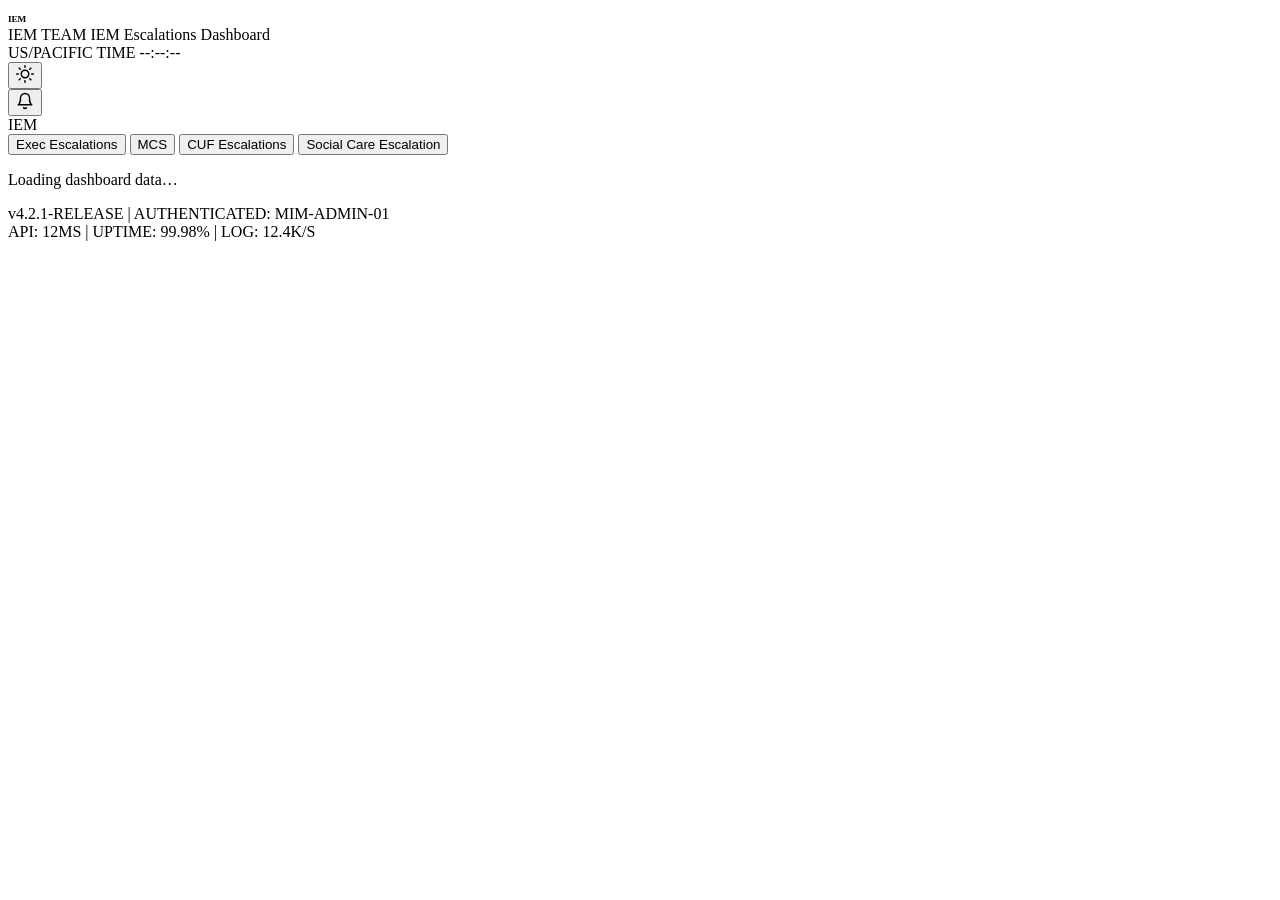
==== gas/Index.html @ b8ae1187 "Add files via upload" ====
<!DOCTYPE html>
<html lang="en">
<head>
  <meta charset="UTF-8" />
  <meta name="viewport" content="width=device-width, initial-scale=1.0" />
  <title>IEM Escalations Dashboard</title>
  <?!= include('Styles') ?>
  <script src="https://cdn.jsdelivr.net/npm/chart.js@4.4.3/dist/chart.umd.min.js"></script>
  <!-- GAS template vars — evaluated server-side; literal strings in local browser preview -->
  <script>var GAS_LOGO_URL='<?= logoUrl ?>',GAS_USER_NAME='<?= userName ?>';</script>
</head>
<body class="theme-dark" data-theme="dark">

  <!-- ── TOP NAV ───────────────────────────────────────────────────────── -->
  <nav class="topnav" role="banner">
    <div class="topnav-left">
      <div class="logo-block" aria-hidden="true">
        <img id="teamLogo" src="" alt="IEM Team" style="display:none;width:28px;height:28px;object-fit:contain;border-radius:3px">
        <span id="teamLogoFallback" style="font-size:0.58rem;font-weight:900;letter-spacing:-0.01em">IEM</span>
      </div>
      <div class="title-block">
        <span class="team-label">IEM TEAM</span>
        <span class="dashboard-title">IEM Escalations Dashboard</span>
      </div>
    </div>
    <div class="topnav-right">
      <div class="clock-block" aria-live="polite" aria-label="US Pacific Time">
        <span class="clock-label">US/PACIFIC TIME</span>
        <span class="clock-value" id="clock">--:--:--</span>
      </div>
      <button class="icon-btn theme-toggle" id="themeToggleBtn" aria-label="Toggle colour theme" title="Toggle theme">
        <svg id="themeIconDark" width="18" height="18" viewBox="0 0 24 24" fill="none" stroke="currentColor" stroke-width="2" stroke-linecap="round" stroke-linejoin="round"><circle cx="12" cy="12" r="5"/><line x1="12" y1="1" x2="12" y2="3"/><line x1="12" y1="21" x2="12" y2="23"/><line x1="4.22" y1="4.22" x2="5.64" y2="5.64"/><line x1="18.36" y1="18.36" x2="19.78" y2="19.78"/><line x1="1" y1="12" x2="3" y2="12"/><line x1="21" y1="12" x2="23" y2="12"/><line x1="4.22" y1="19.78" x2="5.64" y2="18.36"/><line x1="18.36" y1="5.64" x2="19.78" y2="4.22"/></svg>
        <svg id="themeIconLight" width="18" height="18" viewBox="0 0 24 24" fill="none" stroke="currentColor" stroke-width="2" stroke-linecap="round" stroke-linejoin="round" style="display:none"><path d="M21 12.79A9 9 0 1 1 11.21 3 7 7 0 0 0 21 12.79z"/></svg>
      </button>
      <!-- Notification bell + dropdown -->
      <div class="notif-wrap" id="notifWrap">
        <button class="icon-btn notif-btn" id="notifBtn" aria-label="Notifications" title="Notification Centre" aria-expanded="false" aria-haspopup="true">
          <svg width="18" height="18" viewBox="0 0 24 24" fill="none" stroke="currentColor" stroke-width="2" stroke-linecap="round" stroke-linejoin="round"><path d="M18 8A6 6 0 0 0 6 8c0 7-3 9-3 9h18s-3-2-3-9"/><path d="M13.73 21a2 2 0 0 1-3.46 0"/></svg>
          <span class="notif-badge" id="notifBadge" style="display:none">0</span>
        </button>
        <div class="notif-dropdown" id="notifDropdown" role="dialog" aria-label="Notifications" style="display:none">
          <div class="notif-dd-hdr">
            <span class="notif-dd-title">IEM Bug Notifications</span>
            <button class="notif-mark-all" id="markAllReadBtn">Mark all read</button>
          </div>
          <div id="notifList" class="notif-list"></div>
        </div>
      </div>
      <div class="avatar" id="userAvatar" title="Logged in user" aria-label="User avatar">IEM</div>
    </div>
  </nav>

  <!-- ── MAIN TAB BAR (4 tabs) ─────────────────────────────────────────── -->
  <div class="tabbar" role="tablist" aria-label="Escalation categories">
    <button class="tab active" role="tab" aria-selected="true"  data-tab="EXEC_ESCALATIONS" id="tab-EXEC">Exec Escalations</button>
    <button class="tab"        role="tab" aria-selected="false" data-tab="MCS"               id="tab-MCS">MCS</button>
    <button class="tab"        role="tab" aria-selected="false" data-tab="CUF_ESCALATIONS"   id="tab-CUF">CUF Escalations</button>
    <button class="tab"        role="tab" aria-selected="false" data-tab="SOCIAL_CARE"       id="tab-SOC">Social Care Escalation</button>
  </div>

  <!-- ── CUF SUB-TAB BAR (visible only when CUF tab is active) ─────────── -->
  <div class="subtabbar" id="cufSubTabBar" style="display:none" role="tablist" aria-label="CUF sub-categories">
    <button class="subtab active" role="tab" aria-selected="true"  data-cuf="CUF_P0_P1"   >P0 / P1</button>
    <button class="subtab"        role="tab" aria-selected="false" data-cuf="CUF_GUP"     >gUP</button>
    <button class="subtab"        role="tab" aria-selected="false" data-cuf="CUF_BILLING" >Billing</button>
  </div>

  <!-- ── MAIN ──────────────────────────────────────────────────────────── -->
  <main class="main-content" role="main">

    <!-- Loading -->
    <div id="loadingState" class="state-panel" role="status" aria-live="polite">
      <div class="spinner" aria-hidden="true"></div>
      <p>Loading dashboard data…</p>
    </div>

    <!-- Error -->
    <div id="errorState" class="state-panel" style="display:none" role="alert">
      <svg width="40" height="40" viewBox="0 0 24 24" fill="none" stroke="currentColor" stroke-width="1.5" stroke-linecap="round" stroke-linejoin="round" aria-hidden="true"><path d="M10.29 3.86L1.82 18a2 2 0 001.71 3h16.94a2 2 0 001.71-3L13.71 3.86a2 2 0 00-3.42 0z"/><line x1="12" y1="9" x2="12" y2="13"/><line x1="12" y1="17" x2="12.01" y2="17"/></svg>
      <p id="errorMsg">Failed to load data.</p>
      <button class="btn-secondary" onclick="loadDashboard()">Retry</button>
    </div>

    <!-- ── UNIFIED DASHBOARD PANEL ─────────────────────────────────────── -->
    <div id="dashboardContent" style="display:none">

      <!-- Sub-header -->
      <div class="subheader" id="panelSubheader">
        <span class="section-label" id="activeTabLabel">EXEC ESCALATIONS</span>
        <span class="pill" id="activeTabCount"></span>
      </div>

      <!-- ── SECTION 1: LIVE ESCALATIONS TABLE ───────────────────────── -->
      <section class="card" id="liveEscCard">
        <div class="card-header">
          <span class="section-label">Live Escalations</span>
          <div class="header-pills">
            <span class="pill">ALL</span>
            <span class="pill pill-red" id="activeBadge">0 ACTIVE</span>
          </div>
        </div>
        <div class="table-wrap">
          <table class="incident-table" id="liveEscTable" aria-label="Live escalations">
            <!-- thead is populated dynamically by initColumnHeaders() -->
            <thead><tr id="tableHeaderRow"></tr></thead>
            <tbody id="liveEscTbody"></tbody>
          </table>
        </div>
        <!-- Pagination controls -->
        <div class="pagination-bar" id="paginationBar" style="display:none">
          <span class="page-info" id="pageInfo">Page 1 of 1</span>
          <div class="page-btns">
            <button class="page-btn" id="prevPageBtn" disabled>&#8592; Prev</button>
            <button class="page-btn" id="nextPageBtn" disabled>Next &#8594;</button>
          </div>
        </div>
      </section>

      <!-- Inline comms blast — rendered below table, collapsed by default -->
      <div id="commsPanel"></div>

      <!-- ── SECTION 2: PERFORMANCE ANALYTICS ────────────────────────── -->
      <section class="analytics-section" id="analyticsSection" aria-label="Performance Analytics">

        <div class="analytics-header">
          <div class="analytics-header-left">
            <svg width="15" height="15" viewBox="0 0 24 24" fill="none" stroke="currentColor" stroke-width="2" stroke-linecap="round" stroke-linejoin="round" aria-hidden="true"><line x1="18" y1="20" x2="18" y2="10"/><line x1="12" y1="20" x2="12" y2="4"/><line x1="6" y1="20" x2="6" y2="14"/></svg>
            <span class="analytics-title">Performance Analytics</span>
          </div>
          <div class="timeline-filter" role="group" aria-label="Select time period">
            <button class="timeline-btn" data-period="1W">1W</button>
            <button class="timeline-btn" data-period="1M">1M</button>
            <button class="timeline-btn active" data-period="3M">3M</button>
            <button class="timeline-btn" data-period="6M">6M</button>
            <button class="timeline-btn" data-period="Q">Quarterly</button>
            <button class="timeline-btn" data-period="Y">Yearly</button>
          </div>
        </div>

        <div class="analytics-row">

          <div class="analytics-left card">
            <div class="analytics-panel-hdr">
              <span class="kpi-tag" id="kpiTag">KR2</span>
              <span class="analytics-panel-title" id="chartTitle">IEM Escalations</span>
            </div>
            <div class="chart-container-wrap">
              <canvas id="mainChart" aria-label="Bar chart: IEM escalation count by month"></canvas>
            </div>
            <div class="chart-legend">
              <span class="legend-item"><span class="legend-swatch swatch-bar"></span>Count</span>
            </div>
          </div>

          <div class="analytics-right card">
            <div class="analytics-panel-hdr">
              <span class="analytics-panel-title" id="rawDataTitle">RawData</span>
              <span class="rawdata-count" id="rawDataCount"></span>
            </div>
            <div class="rawdata-wrap">
              <table class="rawdata-table" aria-label="Historical raw data">
                <thead>
                  <tr>
                    <th>Month</th>
                    <th>Bug ID</th>
                    <th>Escalation #</th>
                    <th>Subject</th>
                    <th>Created</th>
                    <th>First Assign</th>
                    <th>First Update</th>
                  </tr>
                </thead>
                <tbody id="rawDataTbody"></tbody>
              </table>
            </div>
          </div>

        </div>
      </section>

    </div><!-- /dashboardContent -->
  </main>

  <!-- ── FOOTER ────────────────────────────────────────────────────────── -->
  <footer class="footer" role="contentinfo">
    <div class="footer-left" id="footer-left">v4.2.1-RELEASE | AUTHENTICATED: MIM-ADMIN-01</div>
    <div class="footer-right" id="footer-right">API: 12MS | UPTIME: 99.98% | LOG: 12.4K/S</div>
  </footer>

  <!-- ── COMMS LOG MODAL ────────────────────────────────────────────────── -->
  <div class="modal-backdrop" id="logModalBackdrop" aria-hidden="true" style="display:none"
       role="dialog" aria-modal="true" aria-labelledby="modalTitle">
    <div class="modal">
      <div class="modal-header">
        <h3 class="modal-title" id="modalTitle">Comms Log</h3>
        <button class="icon-btn modal-close" id="modalCloseBtn" aria-label="Close communications log">
          <svg width="18" height="18" viewBox="0 0 24 24" fill="none" stroke="currentColor" stroke-width="2" stroke-linecap="round" stroke-linejoin="round"><line x1="18" y1="6" x2="6" y2="18"/><line x1="6" y1="6" x2="18" y2="18"/></svg>
        </button>
      </div>
      <div class="modal-body">
        <div id="modalLoading" class="state-panel compact"><div class="spinner"></div><p>Loading log…</p></div>
        <div id="modalError" class="state-panel compact" style="display:none" role="alert"><p id="modalErrorMsg">Failed to load log.</p></div>
        <div id="modalLog" style="display:none"></div>
      </div>
    </div>
  </div>

  <!-- ── SHARED COLUMN FILTER POPUP ────────────────────────────────────── -->
  <div class="col-filter-popup" id="colFilterPopup" style="display:none" role="dialog" aria-label="Column filter">
    <input  class="col-filter-text"      id="colFilterInput"    type="text" placeholder="Filter…" aria-label="Filter value" autocomplete="off">
    <button class="col-filter-clear-btn" id="colFilterClearBtn" type="button">Clear</button>
  </div>

  <!-- ── TOAST ─────────────────────────────────────────────────────────── -->
  <div class="toast" id="toast" role="status" aria-live="polite" aria-atomic="true" style="display:none"></div>

  <?!= include('Hooks') ?>
  <?!= include('ClientScript') ?>
</body>
</html>
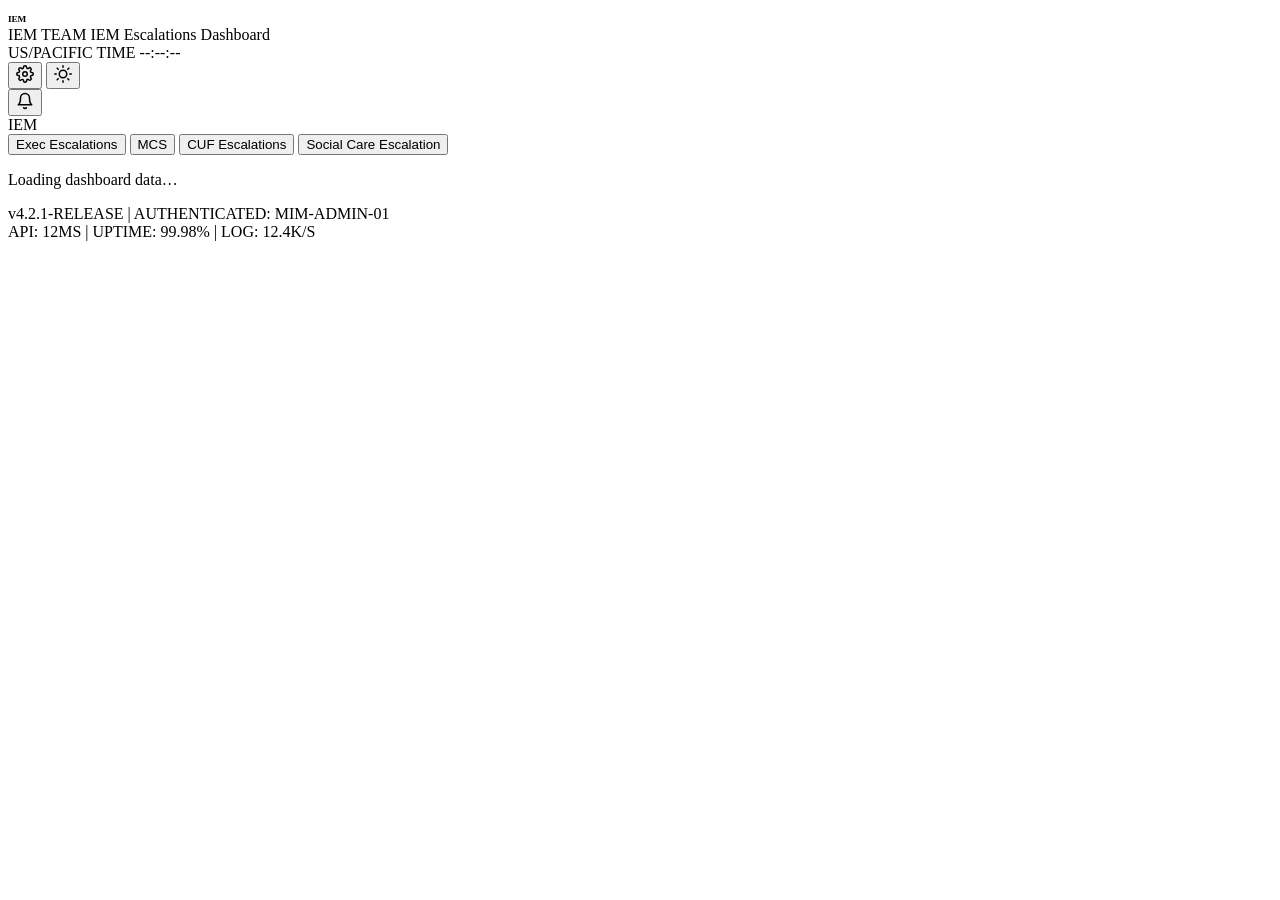
==== commit eeaa1647: "Add files via upload" ====
--- a/gas/Index.html
+++ b/gas/Index.html
@@ -28,6 +28,10 @@
         <span class="clock-label">US/PACIFIC TIME</span>
         <span class="clock-value" id="clock">--:--:--</span>
       </div>
+      <!-- Settings gear -->
+      <button class="icon-btn settings-btn" id="settingsBtn" aria-label="Data source settings" title="Settings">
+        <svg width="18" height="18" viewBox="0 0 24 24" fill="none" stroke="currentColor" stroke-width="2" stroke-linecap="round" stroke-linejoin="round"><circle cx="12" cy="12" r="3"/><path d="M19.4 15a1.65 1.65 0 0 0 .33 1.82l.06.06a2 2 0 0 1-2.83 2.83l-.06-.06a1.65 1.65 0 0 0-1.82-.33 1.65 1.65 0 0 0-1 1.51V21a2 2 0 0 1-4 0v-.09A1.65 1.65 0 0 0 9 19.4a1.65 1.65 0 0 0-1.82.33l-.06.06a2 2 0 0 1-2.83-2.83l.06-.06A1.65 1.65 0 0 0 4.68 15a1.65 1.65 0 0 0-1.51-1H3a2 2 0 0 1 0-4h.09A1.65 1.65 0 0 0 4.6 9a1.65 1.65 0 0 0-.33-1.82l-.06-.06a2 2 0 0 1 2.83-2.83l.06.06A1.65 1.65 0 0 0 9 4.68a1.65 1.65 0 0 0 1-1.51V3a2 2 0 0 1 4 0v.09a1.65 1.65 0 0 0 1 1.51 1.65 1.65 0 0 0 1.82-.33l.06-.06a2 2 0 0 1 2.83 2.83l-.06.06A1.65 1.65 0 0 0 19.4 9a1.65 1.65 0 0 0 1.51 1H21a2 2 0 0 1 0 4h-.09a1.65 1.65 0 0 0-1.51 1z"/></svg>
+      </button>
       <button class="icon-btn theme-toggle" id="themeToggleBtn" aria-label="Toggle colour theme" title="Toggle theme">
         <svg id="themeIconDark" width="18" height="18" viewBox="0 0 24 24" fill="none" stroke="currentColor" stroke-width="2" stroke-linecap="round" stroke-linejoin="round"><circle cx="12" cy="12" r="5"/><line x1="12" y1="1" x2="12" y2="3"/><line x1="12" y1="21" x2="12" y2="23"/><line x1="4.22" y1="4.22" x2="5.64" y2="5.64"/><line x1="18.36" y1="18.36" x2="19.78" y2="19.78"/><line x1="1" y1="12" x2="3" y2="12"/><line x1="21" y1="12" x2="23" y2="12"/><line x1="4.22" y1="19.78" x2="5.64" y2="18.36"/><line x1="18.36" y1="5.64" x2="19.78" y2="4.22"/></svg>
         <svg id="themeIconLight" width="18" height="18" viewBox="0 0 24 24" fill="none" stroke="currentColor" stroke-width="2" stroke-linecap="round" stroke-linejoin="round" style="display:none"><path d="M21 12.79A9 9 0 1 1 11.21 3 7 7 0 0 0 21 12.79z"/></svg>
@@ -214,6 +218,111 @@
   <!-- ── TOAST ─────────────────────────────────────────────────────────── -->
   <div class="toast" id="toast" role="status" aria-live="polite" aria-atomic="true" style="display:none"></div>
 
+  <!-- ── SETTINGS MODAL ────────────────────────────────────────────────── -->
+  <div class="modal-backdrop settings-modal-backdrop" id="settingsBackdrop" aria-hidden="true" style="display:none"
+       role="dialog" aria-modal="true" aria-labelledby="settingsTitle">
+    <div class="modal settings-modal">
+
+      <div class="modal-header">
+        <h3 class="modal-title" id="settingsTitle">
+          <svg width="16" height="16" viewBox="0 0 24 24" fill="none" stroke="currentColor" stroke-width="2" stroke-linecap="round" stroke-linejoin="round" aria-hidden="true"><circle cx="12" cy="12" r="3"/><path d="M19.4 15a1.65 1.65 0 0 0 .33 1.82l.06.06a2 2 0 0 1-2.83 2.83l-.06-.06a1.65 1.65 0 0 0-1.82-.33 1.65 1.65 0 0 0-1 1.51V21a2 2 0 0 1-4 0v-.09A1.65 1.65 0 0 0 9 19.4a1.65 1.65 0 0 0-1.82.33l-.06.06a2 2 0 0 1-2.83-2.83l.06-.06A1.65 1.65 0 0 0 4.68 15a1.65 1.65 0 0 0-1.51-1H3a2 2 0 0 1 0-4h.09A1.65 1.65 0 0 0 4.6 9a1.65 1.65 0 0 0-.33-1.82l-.06-.06a2 2 0 0 1 2.83-2.83l.06.06A1.65 1.65 0 0 0 9 4.68a1.65 1.65 0 0 0 1-1.51V3a2 2 0 0 1 4 0v.09a1.65 1.65 0 0 0 1 1.51 1.65 1.65 0 0 0 1.82-.33l.06-.06a2 2 0 0 1 2.83 2.83l-.06.06A1.65 1.65 0 0 0 19.4 9a1.65 1.65 0 0 0 1.51 1H21a2 2 0 0 1 0 4h-.09a1.65 1.65 0 0 0-1.51 1z"/></svg>
+          Data Source Settings
+        </h3>
+        <button class="icon-btn modal-close" id="settingsCloseBtn" aria-label="Close settings">
+          <svg width="18" height="18" viewBox="0 0 24 24" fill="none" stroke="currentColor" stroke-width="2" stroke-linecap="round" stroke-linejoin="round"><line x1="18" y1="6" x2="6" y2="18"/><line x1="6" y1="6" x2="18" y2="18"/></svg>
+        </button>
+      </div>
+
+      <div class="modal-body settings-body">
+
+        <!-- Source toggle -->
+        <div class="settings-section">
+          <div class="settings-section-title">Data Source</div>
+          <div class="source-toggle" role="group" aria-label="Select data source">
+            <button class="source-btn" data-source="mock"        type="button">Mock</button>
+            <button class="source-btn active" data-source="publicSheet" type="button">Google Sheet</button>
+            <button class="source-btn" data-source="api"         type="button">REST API</button>
+          </div>
+          <p class="settings-hint" id="sourceHint">Pull live data from a Google Sheet using the sheet ID or URL below.</p>
+        </div>
+
+        <!-- Sheet URL / ID -->
+        <div class="settings-section" id="sheetSection">
+          <div class="settings-section-title">Google Sheet</div>
+
+          <div class="settings-field">
+            <label class="settings-label" for="settingsSheetUrl">Sheet URL <span class="settings-optional">(or paste the URL)</span></label>
+            <input class="settings-input" id="settingsSheetUrl" type="text"
+                   placeholder="https://docs.google.com/spreadsheets/d/…"
+                   autocomplete="off" spellcheck="false" />
+          </div>
+
+          <div class="settings-field">
+            <label class="settings-label" for="settingsSheetId">Sheet ID</label>
+            <div class="settings-row">
+              <input class="settings-input" id="settingsSheetId" type="text"
+                     placeholder="e.g. 1SKir-kwioaUyPGkLh9y7HnYkKvwkFar8aWcU0vj8T1Q"
+                     autocomplete="off" spellcheck="false" />
+              <button class="btn-secondary discover-btn" id="discoverTabsBtn" type="button">
+                <svg width="13" height="13" viewBox="0 0 24 24" fill="none" stroke="currentColor" stroke-width="2.5" stroke-linecap="round" stroke-linejoin="round" aria-hidden="true"><circle cx="11" cy="11" r="8"/><line x1="21" y1="21" x2="16.65" y2="16.65"/></svg>
+                Discover Tabs
+              </button>
+            </div>
+            <p class="settings-hint">Leave blank to auto-extract from the URL above.</p>
+          </div>
+
+          <!-- Tab list (hidden until "Discover Tabs" is clicked) -->
+          <div class="settings-field" id="tabListSection" style="display:none">
+            <label class="settings-label" for="settingsGid">Sheet Tab <span class="settings-optional">(select the incidents tab)</span></label>
+            <div class="tab-list" id="tabList" role="listbox" aria-label="Available sheet tabs"></div>
+            <!-- Hidden input keeps the selected GID -->
+            <input type="hidden" id="settingsGid" value="">
+            <p class="settings-hint" id="tabListHint"></p>
+          </div>
+
+          <div class="settings-field" id="manualGidSection" style="display:none">
+            <label class="settings-label" for="settingsGidManual">Tab GID <span class="settings-optional">(if known)</span></label>
+            <input class="settings-input" id="settingsGidManual" type="text"
+                   placeholder="e.g. 1238638795" autocomplete="off" />
+          </div>
+        </div>
+
+        <!-- REST API URL (shown only when source=api) -->
+        <div class="settings-section" id="apiSection" style="display:none">
+          <div class="settings-section-title">REST API</div>
+          <div class="settings-field">
+            <label class="settings-label" for="settingsApiUrl">API Base URL</label>
+            <input class="settings-input" id="settingsApiUrl" type="text"
+                   placeholder="https://api.example.com/v1"
+                   autocomplete="off" spellcheck="false" />
+          </div>
+        </div>
+
+        <!-- Test / status area -->
+        <div class="settings-test-area">
+          <button class="btn-secondary test-conn-btn" id="testConnBtn" type="button">
+            <svg width="13" height="13" viewBox="0 0 24 24" fill="none" stroke="currentColor" stroke-width="2.5" stroke-linecap="round" stroke-linejoin="round" aria-hidden="true"><polyline points="22 12 18 12 15 21 9 3 6 12 2 12"/></svg>
+            Test Connection
+          </button>
+          <div class="settings-status" id="settingsStatus" style="display:none">
+            <span class="settings-status-icon" id="settingsStatusIcon"></span>
+            <span class="settings-status-msg"  id="settingsStatusMsg"></span>
+          </div>
+        </div>
+
+      </div><!-- /settings-body -->
+
+      <div class="modal-footer settings-footer">
+        <button class="btn-secondary" id="settingsCancelBtn" type="button">Cancel</button>
+        <button class="btn-primary"   id="settingsSaveBtn"   type="button">
+          <svg width="13" height="13" viewBox="0 0 24 24" fill="none" stroke="currentColor" stroke-width="2.5" stroke-linecap="round" stroke-linejoin="round" aria-hidden="true"><polyline points="20 6 9 17 4 12"/></svg>
+          Save &amp; Reload
+        </button>
+      </div>
+
+    </div><!-- /settings-modal -->
+  </div><!-- /settingsBackdrop -->
+
   <?!= include('Hooks') ?>
   <?!= include('ClientScript') ?>
 </body>
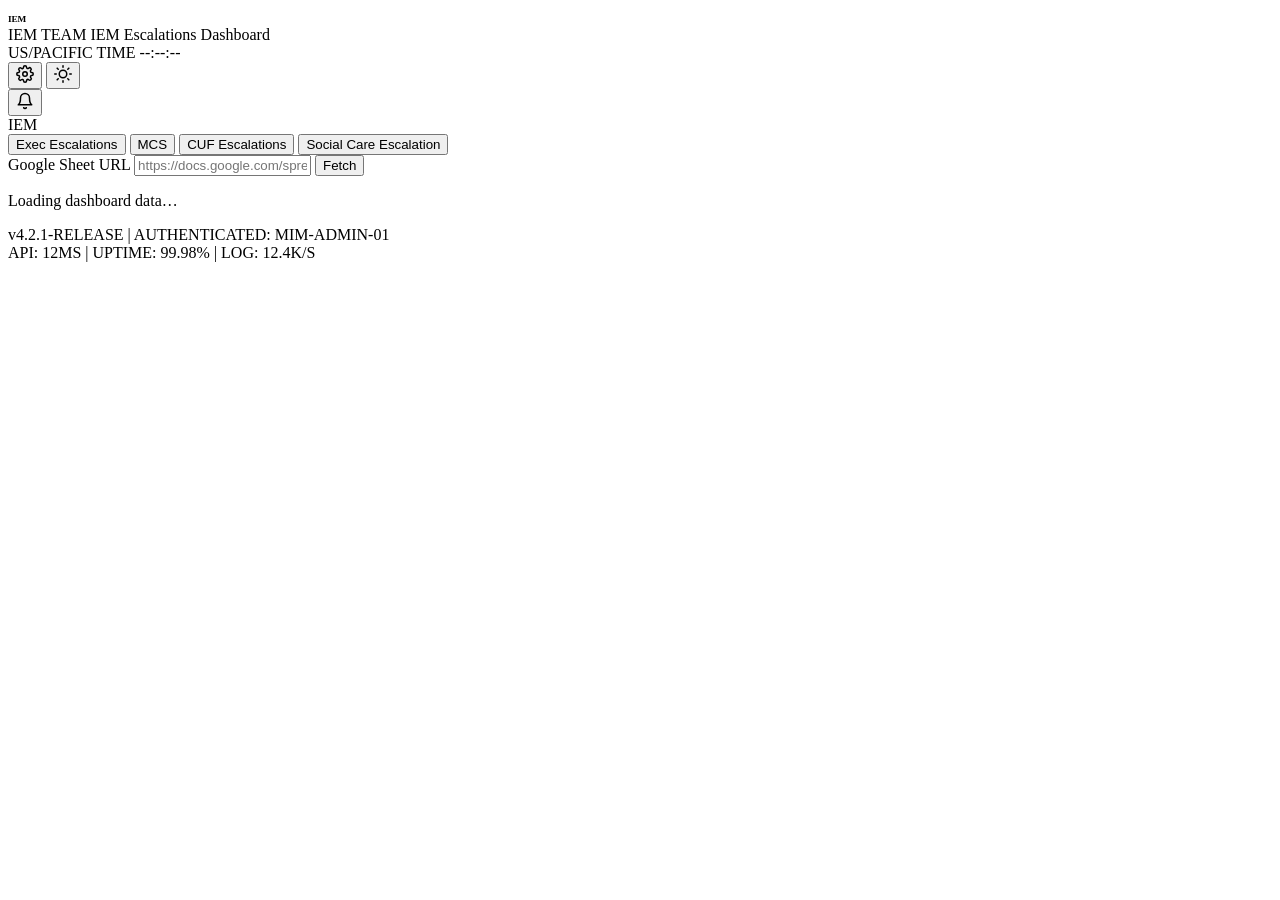
==== commit ce564a0d: "Add files via upload" ====
--- a/gas/Index.html
+++ b/gas/Index.html
@@ -69,6 +69,16 @@
     <button class="subtab"        role="tab" aria-selected="false" data-cuf="CUF_BILLING" >Billing</button>
   </div>
 
+  <!-- ── SHEET URL FETCH BAR ───────────────────────────────────────────── -->
+  <div class="sheet-fetch-bar" id="sheetFetchBar" role="search" aria-label="Fetch from Google Sheet">
+    <label class="sfb-label" for="sheetUrlInput">Google Sheet URL</label>
+    <input  class="sfb-input" id="sheetUrlInput" type="text"
+            placeholder="https://docs.google.com/spreadsheets/d/…"
+            autocomplete="off" spellcheck="false" aria-label="Google Sheet URL" />
+    <button class="sfb-btn" id="sheetFetchBtn" type="button">Fetch</button>
+    <span   class="sfb-status" id="sfbStatus" aria-live="polite"></span>
+  </div>
+
   <!-- ── MAIN ──────────────────────────────────────────────────────────── -->
   <main class="main-content" role="main">
 
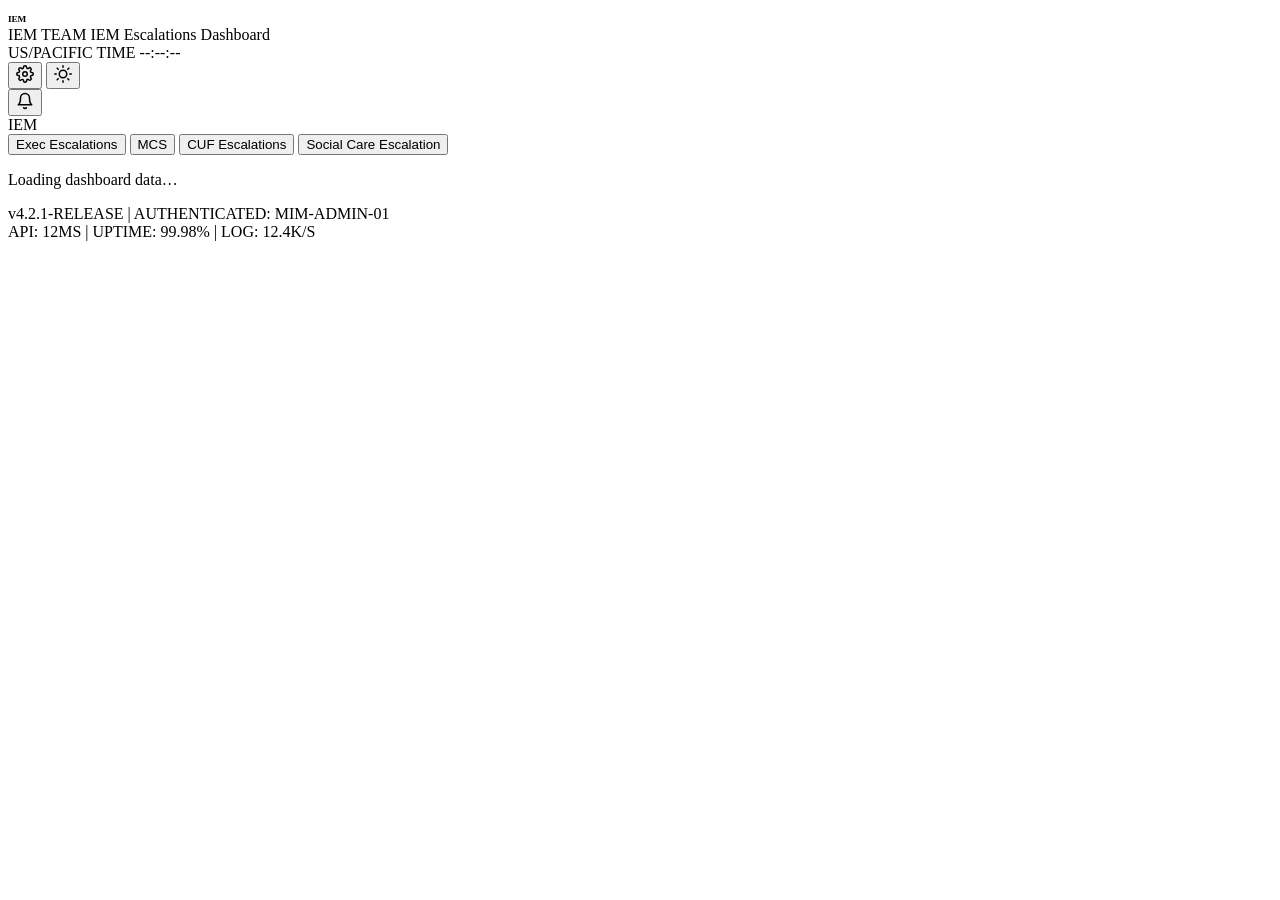
==== commit 564f1a7e: "Add files via upload" ====
--- a/gas/Index.html
+++ b/gas/Index.html
@@ -69,16 +69,6 @@
     <button class="subtab"        role="tab" aria-selected="false" data-cuf="CUF_BILLING" >Billing</button>
   </div>
 
-  <!-- ── SHEET URL FETCH BAR ───────────────────────────────────────────── -->
-  <div class="sheet-fetch-bar" id="sheetFetchBar" role="search" aria-label="Fetch from Google Sheet">
-    <label class="sfb-label" for="sheetUrlInput">Google Sheet URL</label>
-    <input  class="sfb-input" id="sheetUrlInput" type="text"
-            placeholder="https://docs.google.com/spreadsheets/d/…"
-            autocomplete="off" spellcheck="false" aria-label="Google Sheet URL" />
-    <button class="sfb-btn" id="sheetFetchBtn" type="button">Fetch</button>
-    <span   class="sfb-status" id="sfbStatus" aria-live="polite"></span>
-  </div>
-
   <!-- ── MAIN ──────────────────────────────────────────────────────────── -->
   <main class="main-content" role="main">
 
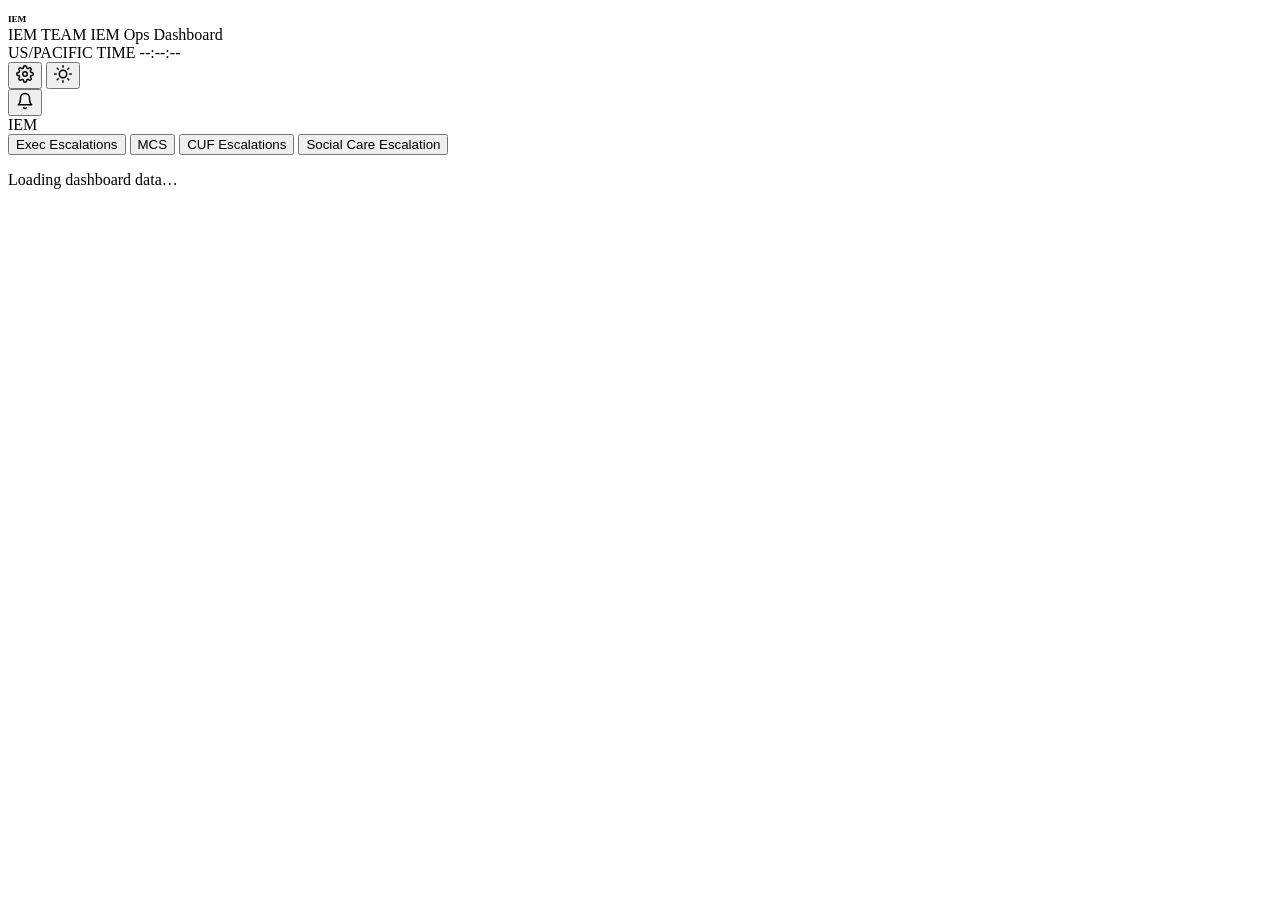
==== commit 5b21fad0: "Add files via upload" ====
--- a/gas/Index.html
+++ b/gas/Index.html
@@ -3,7 +3,7 @@
 <head>
   <meta charset="UTF-8" />
   <meta name="viewport" content="width=device-width, initial-scale=1.0" />
-  <title>IEM Escalations Dashboard</title>
+  <title>IEM Ops Dashboard</title>
   <?!= include('Styles') ?>
   <script src="https://cdn.jsdelivr.net/npm/chart.js@4.4.3/dist/chart.umd.min.js"></script>
   <!-- GAS template vars — evaluated server-side; literal strings in local browser preview -->
@@ -20,7 +20,7 @@
       </div>
       <div class="title-block">
         <span class="team-label">IEM TEAM</span>
-        <span class="dashboard-title">IEM Escalations Dashboard</span>
+        <span class="dashboard-title">IEM Ops Dashboard</span>
       </div>
     </div>
     <div class="topnav-right">
@@ -143,9 +143,8 @@
 
         <div class="analytics-row">
 
-          <div class="analytics-left card">
+          <div class="analytics-left card" style="width:100%;max-width:100%">
             <div class="analytics-panel-hdr">
-              <span class="kpi-tag" id="kpiTag">KR2</span>
               <span class="analytics-panel-title" id="chartTitle">IEM Escalations</span>
             </div>
             <div class="chart-container-wrap">
@@ -156,40 +155,11 @@
             </div>
           </div>
 
-          <div class="analytics-right card">
-            <div class="analytics-panel-hdr">
-              <span class="analytics-panel-title" id="rawDataTitle">RawData</span>
-              <span class="rawdata-count" id="rawDataCount"></span>
-            </div>
-            <div class="rawdata-wrap">
-              <table class="rawdata-table" aria-label="Historical raw data">
-                <thead>
-                  <tr>
-                    <th>Month</th>
-                    <th>Bug ID</th>
-                    <th>Escalation #</th>
-                    <th>Subject</th>
-                    <th>Created</th>
-                    <th>First Assign</th>
-                    <th>First Update</th>
-                  </tr>
-                </thead>
-                <tbody id="rawDataTbody"></tbody>
-              </table>
-            </div>
-          </div>
-
         </div>
       </section>
 
     </div><!-- /dashboardContent -->
   </main>
-
-  <!-- ── FOOTER ────────────────────────────────────────────────────────── -->
-  <footer class="footer" role="contentinfo">
-    <div class="footer-left" id="footer-left">v4.2.1-RELEASE | AUTHENTICATED: MIM-ADMIN-01</div>
-    <div class="footer-right" id="footer-right">API: 12MS | UPTIME: 99.98% | LOG: 12.4K/S</div>
-  </footer>
 
   <!-- ── COMMS LOG MODAL ────────────────────────────────────────────────── -->
   <div class="modal-backdrop" id="logModalBackdrop" aria-hidden="true" style="display:none"
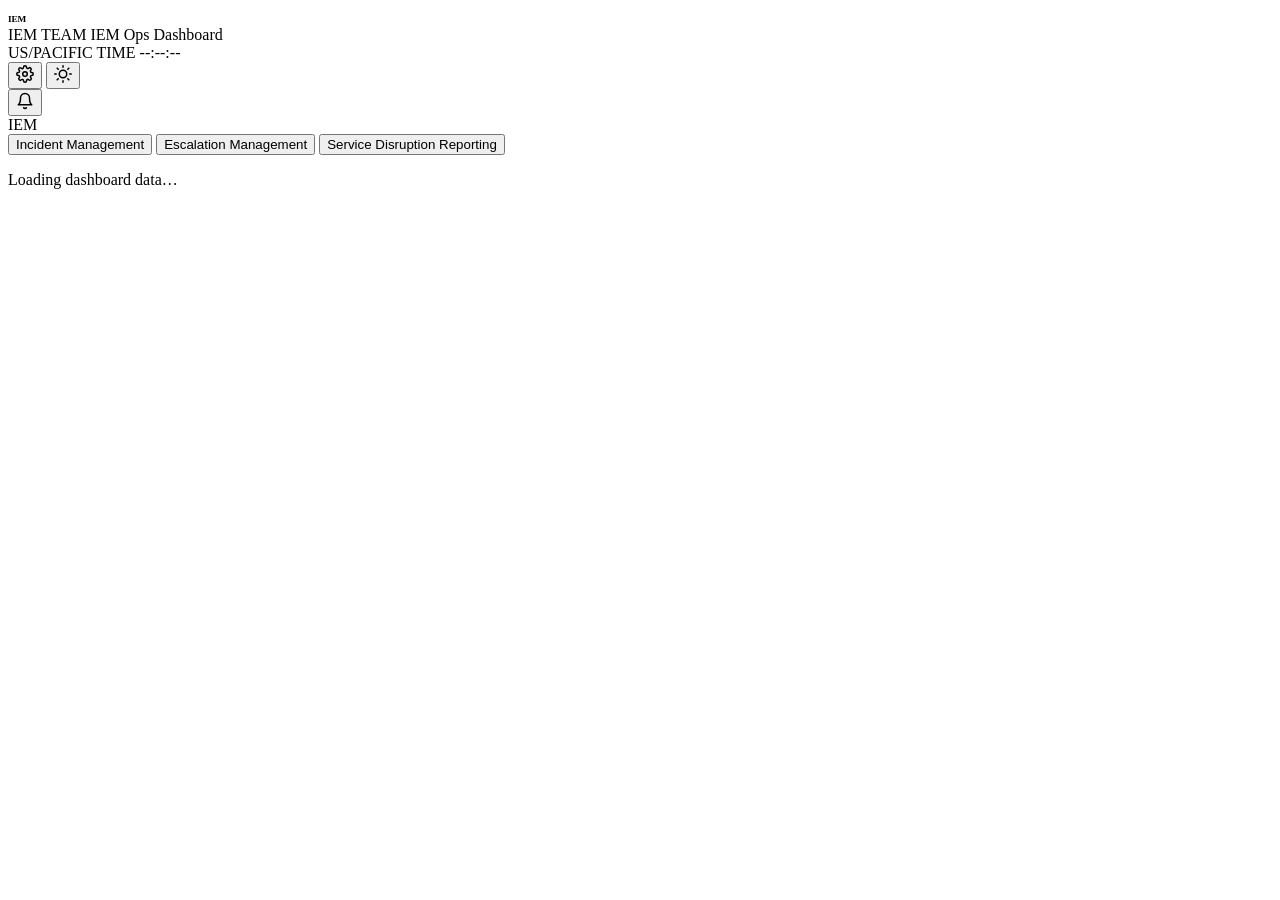
==== commit cd746cc5: "Add files via upload" ====
--- a/gas/Index.html
+++ b/gas/Index.html
@@ -54,19 +54,21 @@
     </div>
   </nav>
 
-  <!-- ── MAIN TAB BAR (4 tabs) ─────────────────────────────────────────── -->
-  <div class="tabbar" role="tablist" aria-label="Escalation categories">
-    <button class="tab active" role="tab" aria-selected="true"  data-tab="EXEC_ESCALATIONS" id="tab-EXEC">Exec Escalations</button>
-    <button class="tab"        role="tab" aria-selected="false" data-tab="MCS"               id="tab-MCS">MCS</button>
-    <button class="tab"        role="tab" aria-selected="false" data-tab="CUF_ESCALATIONS"   id="tab-CUF">CUF Escalations</button>
-    <button class="tab"        role="tab" aria-selected="false" data-tab="SOCIAL_CARE"       id="tab-SOC">Social Care Escalation</button>
-  </div>
-
-  <!-- ── CUF SUB-TAB BAR (visible only when CUF tab is active) ─────────── -->
-  <div class="subtabbar" id="cufSubTabBar" style="display:none" role="tablist" aria-label="CUF sub-categories">
-    <button class="subtab active" role="tab" aria-selected="true"  data-cuf="CUF_P0_P1"   >P0 / P1</button>
-    <button class="subtab"        role="tab" aria-selected="false" data-cuf="CUF_GUP"     >gUP</button>
-    <button class="subtab"        role="tab" aria-selected="false" data-cuf="CUF_BILLING" >Billing</button>
+  <!-- ── HEADER TABS (level 1) ────────────────────────────────────── -->
+  <nav class="headertabbar" role="tablist" aria-label="Dashboard sections">
+    <button class="headertab" role="tab" aria-selected="false" data-header="INCIDENT_MANAGEMENT">Incident Management</button>
+    <button class="headertab active" role="tab" aria-selected="true"  data-header="ESCALATION_MANAGEMENT">Escalation Management</button>
+    <button class="headertab" role="tab" aria-selected="false" data-header="SERVICE_DISRUPTION">Service Disruption Reporting</button>
+  </nav>
+
+  <!-- ── SUB-TAB CARDS (level 2 — dynamically rendered) ────────────── -->
+  <div class="subtab-cards-bar" id="subTabCardsBar" role="tablist" aria-label="Sub-categories"></div>
+
+  <!-- ── NESTED TABS (level 3 — only CUF Escalation) ──────────────── -->
+  <div class="nestedtabbar" id="nestedTabBar" style="display:none" role="tablist" aria-label="CUF sub-categories">
+    <button class="nestedtab active" role="tab" aria-selected="true"  data-nested="CUF_P0_P1">P0 / P1</button>
+    <button class="nestedtab"        role="tab" aria-selected="false" data-nested="CUF_GUP">gUP</button>
+    <button class="nestedtab"        role="tab" aria-selected="false" data-nested="CUF_BILLING">Billing</button>
   </div>
 
   <!-- ── MAIN ──────────────────────────────────────────────────────────── -->
@@ -141,20 +143,27 @@
           </div>
         </div>
 
-        <div class="analytics-row">
-
-          <div class="analytics-left card" style="width:100%;max-width:100%">
+        <div class="analytics-charts-grid analytics-charts-single">
+
+          <!-- Chart A: New vs Resolved (line) -->
+          <div class="analytics-chart-card card">
             <div class="analytics-panel-hdr">
-              <span class="analytics-panel-title" id="chartTitle">IEM Escalations</span>
+              <span class="analytics-panel-title">New vs Resolved</span>
+              <span class="chart-gap-badge" id="gapBadge" style="display:none"></span>
             </div>
             <div class="chart-container-wrap">
-              <canvas id="mainChart" aria-label="Bar chart: IEM escalation count by month"></canvas>
+              <canvas id="mainChart" aria-label="Line chart: new vs resolved escalations"></canvas>
             </div>
             <div class="chart-legend">
-              <span class="legend-item"><span class="legend-swatch swatch-bar"></span>Count</span>
-            </div>
-          </div>
-
+              <span class="legend-item"><span class="legend-swatch swatch-bar"></span>New</span>
+              <span class="legend-item"><span class="legend-swatch swatch-resolved"></span>Resolved</span>
+            </div>
+          </div>
+
+        </div>
+        <div class="analytics-disclaimer">
+          <svg width="11" height="11" viewBox="0 0 24 24" fill="none" stroke="currentColor" stroke-width="2" stroke-linecap="round" stroke-linejoin="round" aria-hidden="true"><path d="M10.29 3.86L1.82 18a2 2 0 001.71 3h16.94a2 2 0 001.71-3L13.71 3.86a2 2 0 00-3.42 0z"/><line x1="12" y1="9" x2="12" y2="13"/><line x1="12" y1="17" x2="12.01" y2="17"/></svg>
+          Revenue risk figures are derived from available case data only and are for directional assessment. Not for external reporting.
         </div>
       </section>
 
@@ -205,55 +214,50 @@
 
       <div class="modal-body settings-body">
 
-        <!-- Source toggle -->
+        <!-- Source mode toggle -->
         <div class="settings-section">
-          <div class="settings-section-title">Data Source</div>
+          <div class="settings-section-title">Data Source Mode</div>
           <div class="source-toggle" role="group" aria-label="Select data source">
             <button class="source-btn" data-source="mock"        type="button">Mock</button>
             <button class="source-btn active" data-source="publicSheet" type="button">Google Sheet</button>
             <button class="source-btn" data-source="api"         type="button">REST API</button>
           </div>
-          <p class="settings-hint" id="sourceHint">Pull live data from a Google Sheet using the sheet ID or URL below.</p>
-        </div>
-
-        <!-- Sheet URL / ID -->
-        <div class="settings-section" id="sheetSection">
-          <div class="settings-section-title">Google Sheet</div>
-
-          <div class="settings-field">
-            <label class="settings-label" for="settingsSheetUrl">Sheet URL <span class="settings-optional">(or paste the URL)</span></label>
-            <input class="settings-input" id="settingsSheetUrl" type="text"
-                   placeholder="https://docs.google.com/spreadsheets/d/…"
-                   autocomplete="off" spellcheck="false" />
-          </div>
-
-          <div class="settings-field">
-            <label class="settings-label" for="settingsSheetId">Sheet ID</label>
-            <div class="settings-row">
-              <input class="settings-input" id="settingsSheetId" type="text"
-                     placeholder="e.g. 1SKir-kwioaUyPGkLh9y7HnYkKvwkFar8aWcU0vj8T1Q"
-                     autocomplete="off" spellcheck="false" />
-              <button class="btn-secondary discover-btn" id="discoverTabsBtn" type="button">
-                <svg width="13" height="13" viewBox="0 0 24 24" fill="none" stroke="currentColor" stroke-width="2.5" stroke-linecap="round" stroke-linejoin="round" aria-hidden="true"><circle cx="11" cy="11" r="8"/><line x1="21" y1="21" x2="16.65" y2="16.65"/></svg>
-                Discover Tabs
-              </button>
-            </div>
-            <p class="settings-hint">Leave blank to auto-extract from the URL above.</p>
-          </div>
-
-          <!-- Tab list (hidden until "Discover Tabs" is clicked) -->
-          <div class="settings-field" id="tabListSection" style="display:none">
-            <label class="settings-label" for="settingsGid">Sheet Tab <span class="settings-optional">(select the incidents tab)</span></label>
-            <div class="tab-list" id="tabList" role="listbox" aria-label="Available sheet tabs"></div>
-            <!-- Hidden input keeps the selected GID -->
-            <input type="hidden" id="settingsGid" value="">
-            <p class="settings-hint" id="tabListHint"></p>
-          </div>
-
-          <div class="settings-field" id="manualGidSection" style="display:none">
-            <label class="settings-label" for="settingsGidManual">Tab GID <span class="settings-optional">(if known)</span></label>
-            <input class="settings-input" id="settingsGidManual" type="text"
-                   placeholder="e.g. 1238638795" autocomplete="off" />
+          <p class="settings-hint" id="sourceHint">Pull live data from Google Sheets mapped per section below.</p>
+        </div>
+
+        <!-- Per-header-tab sheet mappings -->
+        <div class="settings-section" id="sheetMappingsSection">
+          <div class="settings-section-title">Sheet Mappings by Section</div>
+          <p class="settings-hint">Each section can have one or more sheet sources. The active source feeds that section's tabs.</p>
+
+          <!-- Incident Management -->
+          <div class="sheet-group" data-group="INCIDENT_MANAGEMENT">
+            <div class="sheet-group-hdr">
+              <span class="sheet-group-icon">⚡</span>
+              <span class="sheet-group-label">Incident Management</span>
+              <button class="sheet-group-add-btn" data-group="INCIDENT_MANAGEMENT" type="button">+ Add Sheet</button>
+            </div>
+            <div class="sheet-rows" id="sheetRows_INCIDENT_MANAGEMENT"></div>
+          </div>
+
+          <!-- Escalation Management -->
+          <div class="sheet-group" data-group="ESCALATION_MANAGEMENT">
+            <div class="sheet-group-hdr">
+              <span class="sheet-group-icon">🚨</span>
+              <span class="sheet-group-label">Escalation Management</span>
+              <button class="sheet-group-add-btn" data-group="ESCALATION_MANAGEMENT" type="button">+ Add Sheet</button>
+            </div>
+            <div class="sheet-rows" id="sheetRows_ESCALATION_MANAGEMENT"></div>
+          </div>
+
+          <!-- Service Disruption Reporting -->
+          <div class="sheet-group" data-group="SERVICE_DISRUPTION">
+            <div class="sheet-group-hdr">
+              <span class="sheet-group-icon">📊</span>
+              <span class="sheet-group-label">Service Disruption Reporting</span>
+              <button class="sheet-group-add-btn" data-group="SERVICE_DISRUPTION" type="button">+ Add Sheet</button>
+            </div>
+            <div class="sheet-rows" id="sheetRows_SERVICE_DISRUPTION"></div>
           </div>
         </div>
 
